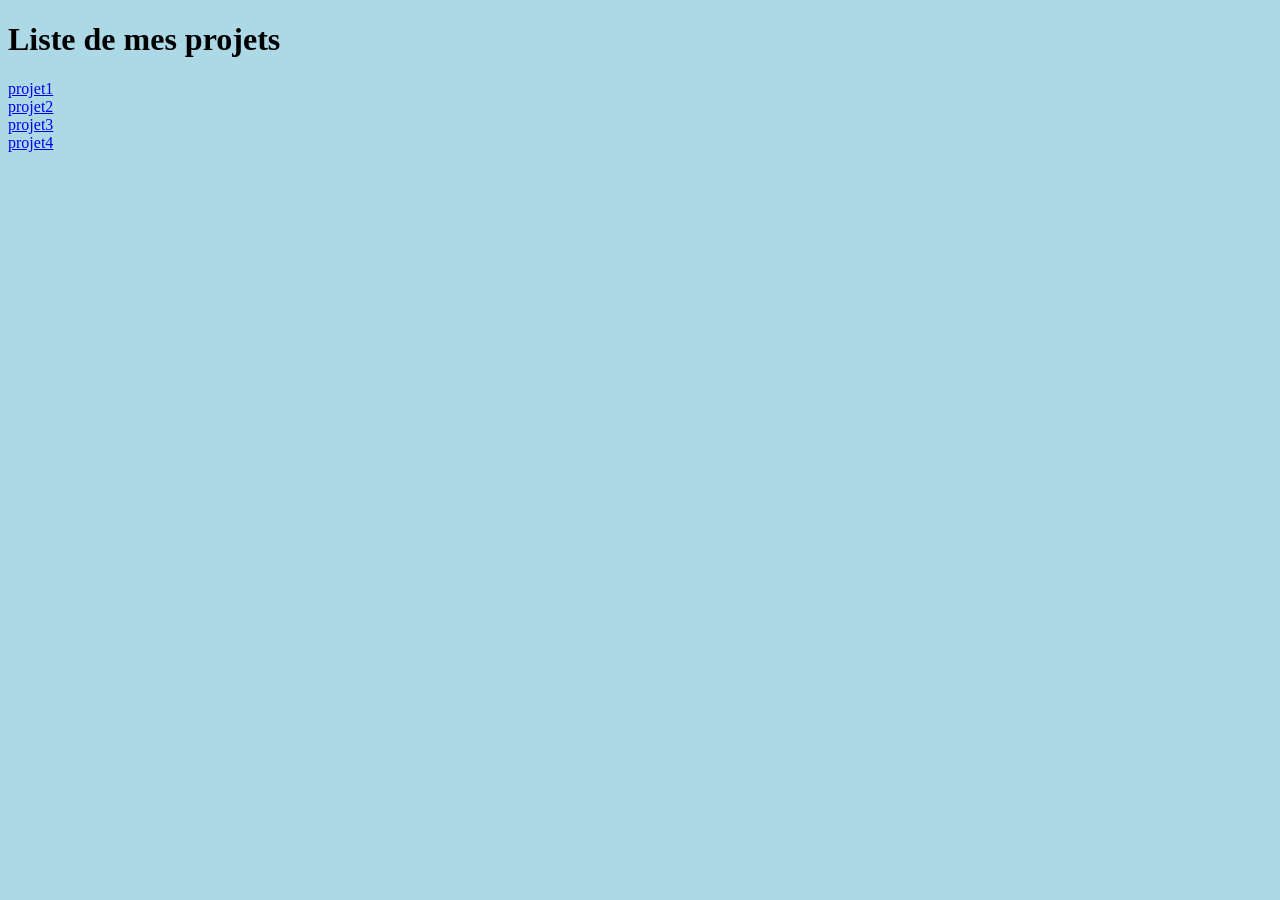
==== index.html @ d519302d "Add files via upload" ====
<!DOCTYPE html>
<html>
<head>
	<meta charset="utf-8">
	<meta name="viewport" content="width=device-width, initial-scale=1">
	<title></title>
</head>
<body bgcolor="lightblue">
<body>
	<head></head>
	<h1>Liste de mes projets</h1>

<a href="projet1/tp1.html">projet1</a> <br>
<a href="projet2/tp2.html">projet2</a> <br>
<a href="projet3/tp3.html">projet3</a> <br>
<a href="projet4/tp4.html">projet4</a> <br>
 </body>
</html>
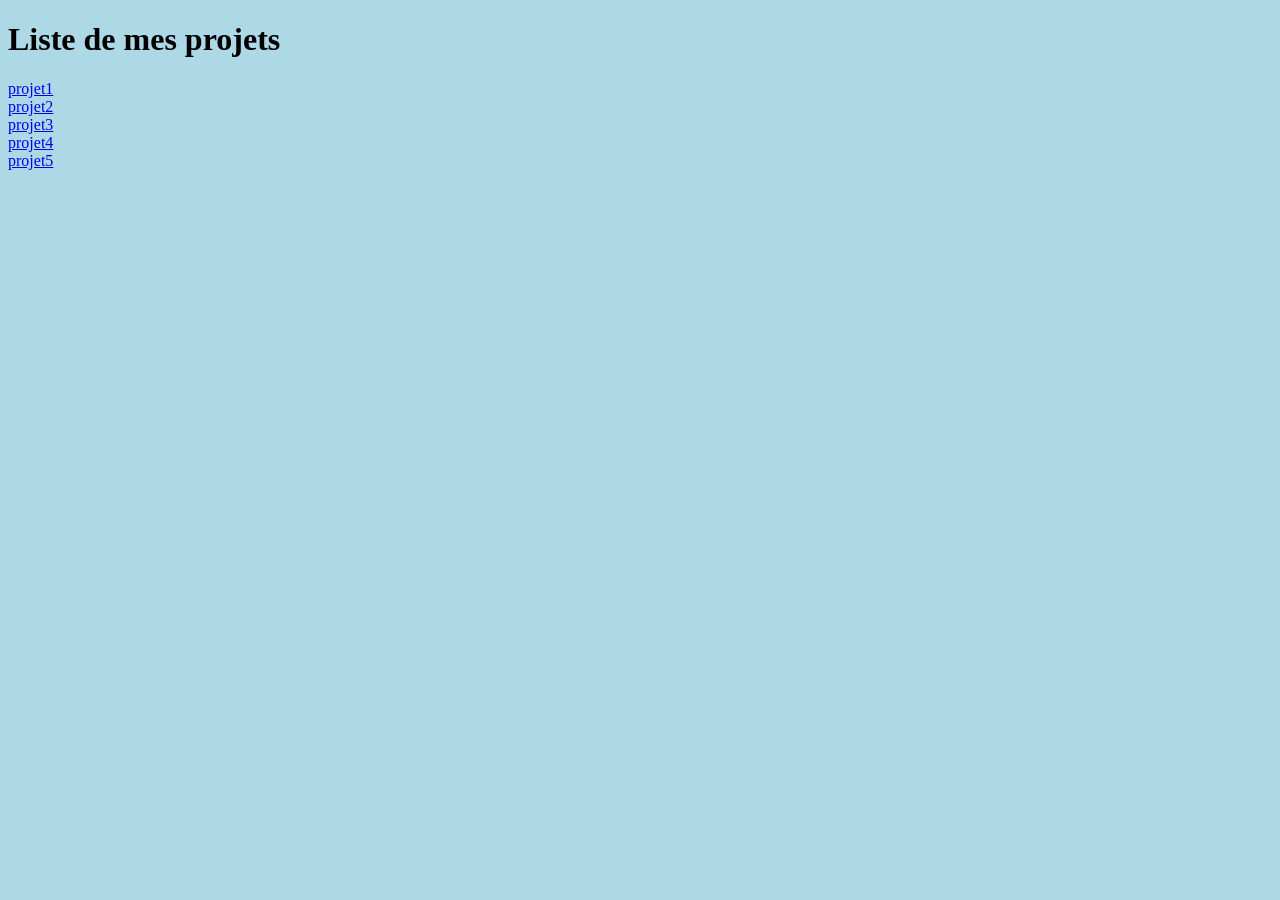
==== commit a2e0424f: "Add files via upload" ====
--- a/index.html
+++ b/index.html
@@ -5,7 +5,7 @@
 	<meta name="viewport" content="width=device-width, initial-scale=1">
 	<title></title>
 </head>
-<body bgcolor="lightblue">
+<body bgcolor="lightblue"> 
 <body>
 	<head></head>
 	<h1>Liste de mes projets</h1>
@@ -14,5 +14,6 @@
 <a href="projet2/tp2.html">projet2</a> <br>
 <a href="projet3/tp3.html">projet3</a> <br>
 <a href="projet4/tp4.html">projet4</a> <br>
+<a href="projet5/tp5.html">projet5</a> <br>
  </body>
 </html>
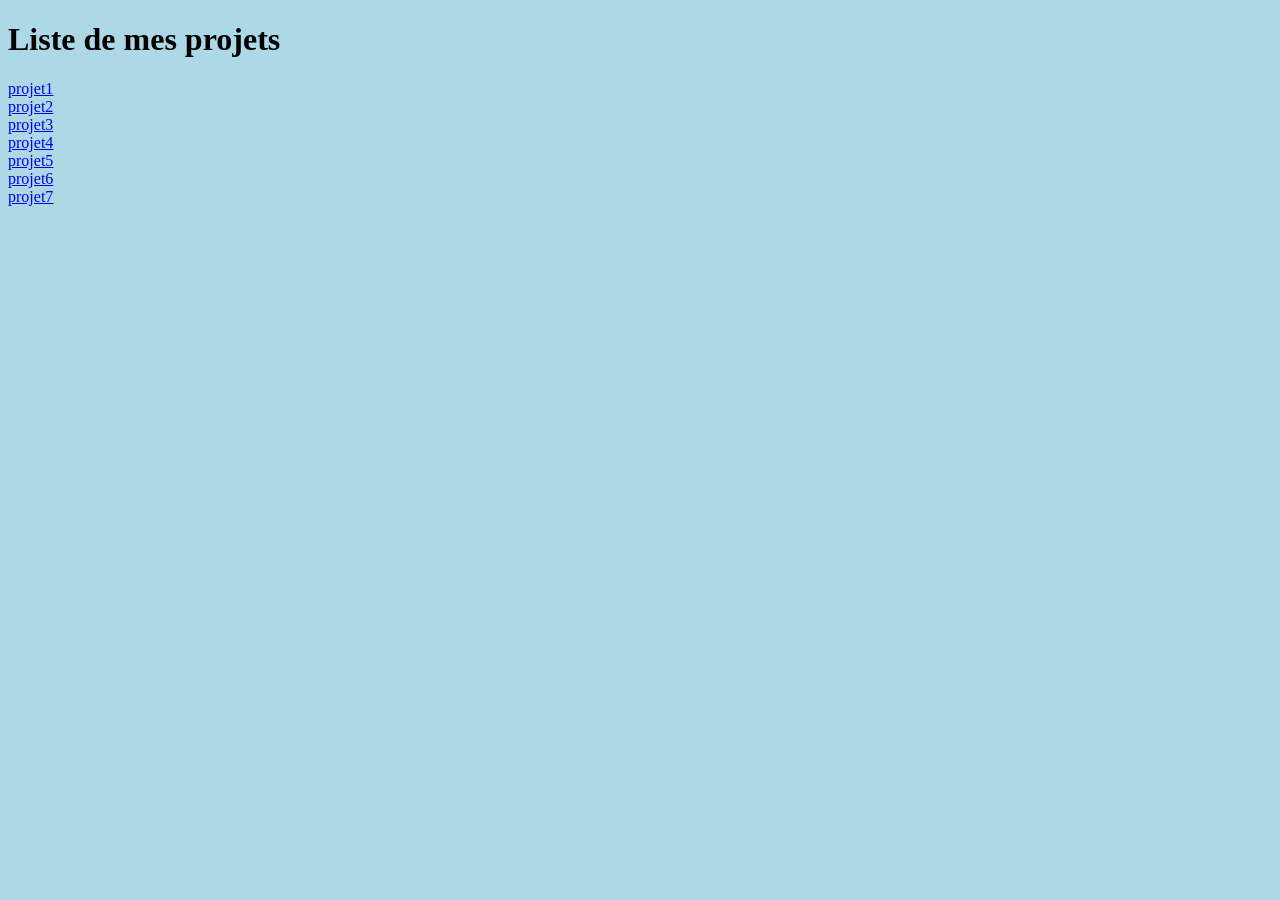
==== commit 68b4a3a3: "Add files via upload" ====
--- a/index.html
+++ b/index.html
@@ -15,5 +15,7 @@
 <a href="projet3/tp3.html">projet3</a> <br>
 <a href="projet4/tp4.html">projet4</a> <br>
 <a href="projet5/tp5.html">projet5</a> <br>
+<a href="projet6/projet6.html">projet6</a> <br>
+<a href="projet7/projet7.html">projet7</a> <br>
  </body>
 </html>
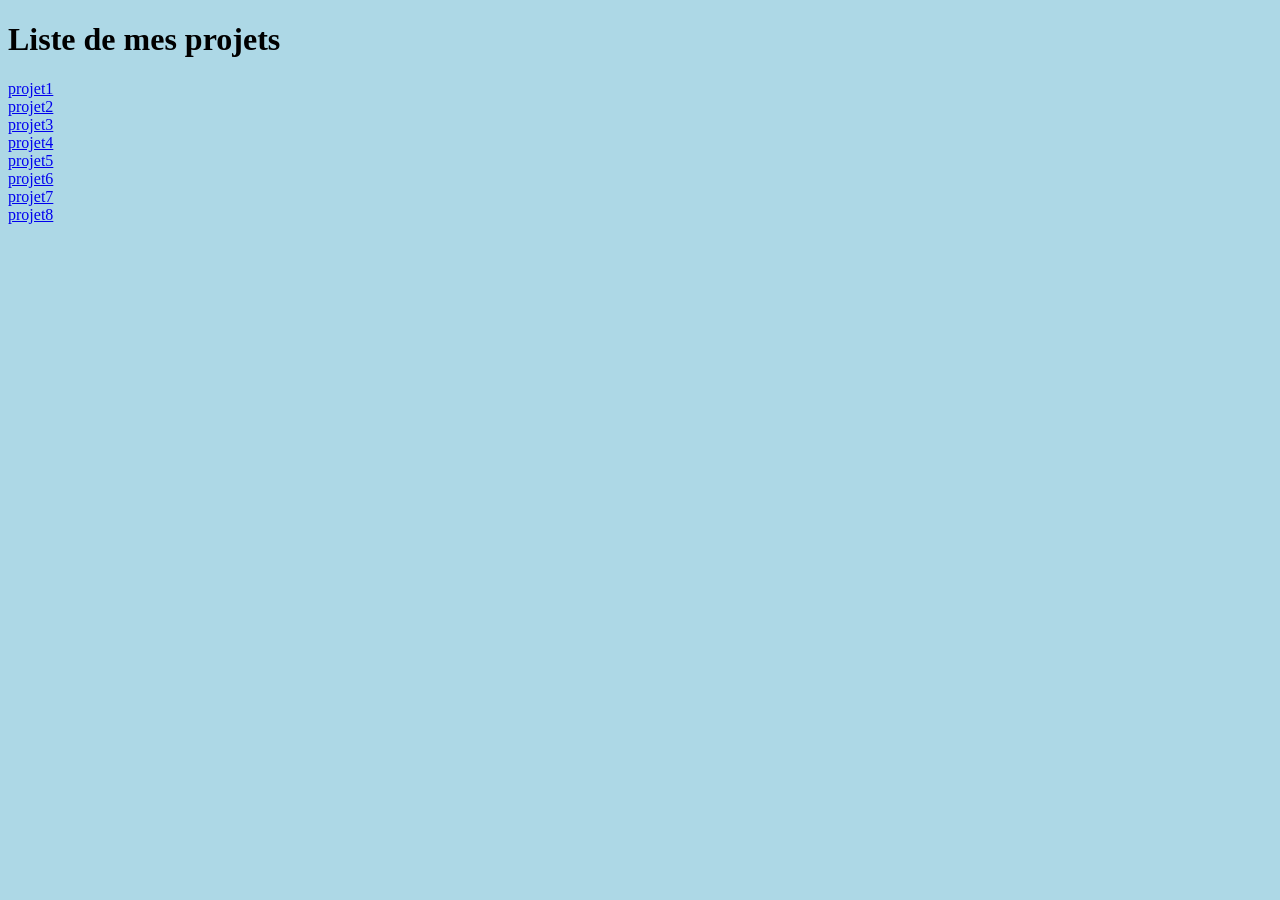
==== commit 23581de3: "Add files via upload" ====
--- a/index.html
+++ b/index.html
@@ -17,5 +17,6 @@
 <a href="projet5/tp5.html">projet5</a> <br>
 <a href="projet6/projet6.html">projet6</a> <br>
 <a href="projet7/projet7.html">projet7</a> <br>
+<a href="projet8/projet8.html">projet8</a> <br>
  </body>
 </html>
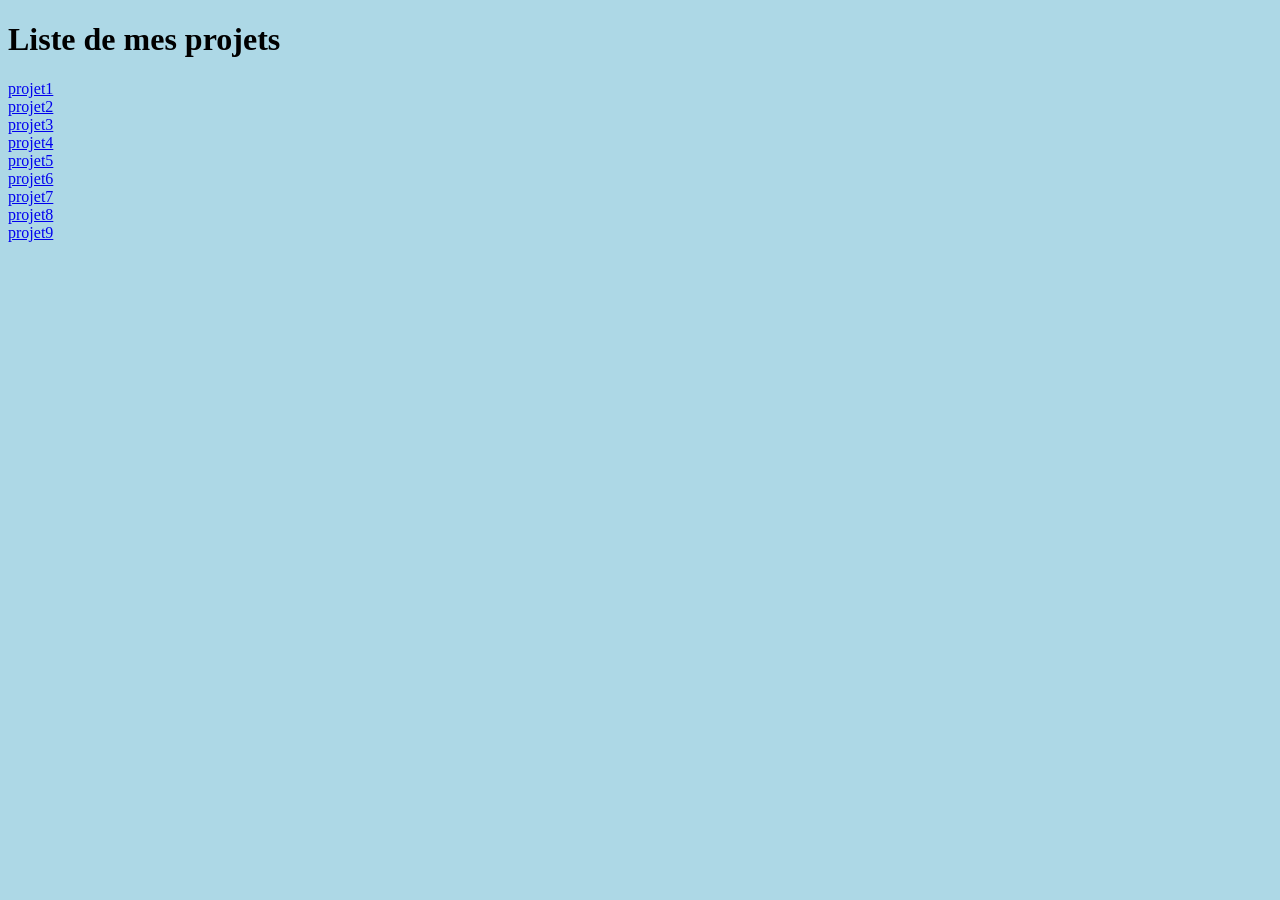
==== commit 63f62fcb: "Add files via upload" ====
--- a/index.html
+++ b/index.html
@@ -18,5 +18,7 @@
 <a href="projet6/projet6.html">projet6</a> <br>
 <a href="projet7/projet7.html">projet7</a> <br>
 <a href="projet8/projet8.html">projet8</a> <br>
+<a href="p1-js/ex1.html">projet9</a> <br>
+
  </body>
 </html>
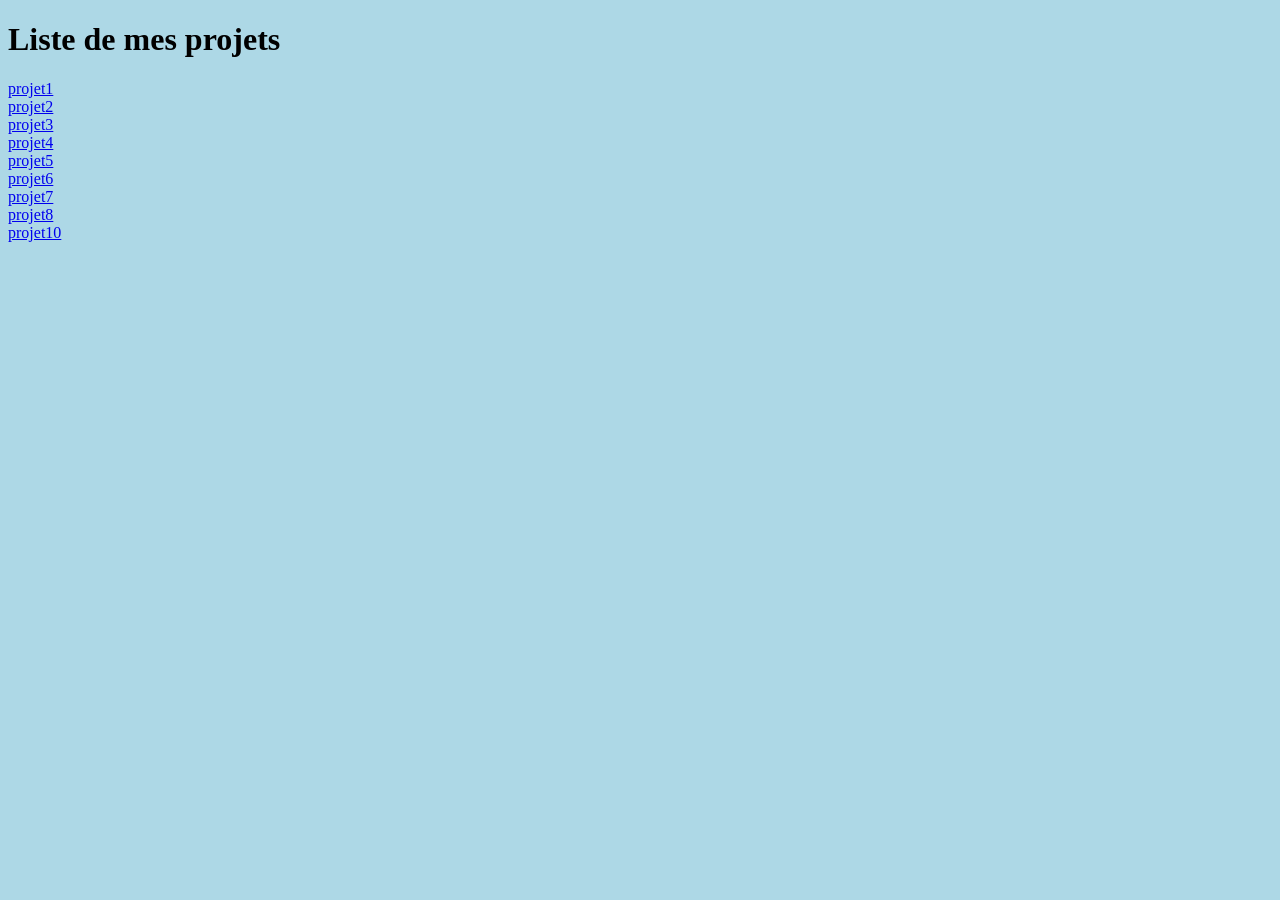
==== commit 197ed5ec: "Add files via upload" ====
--- a/index.html
+++ b/index.html
@@ -18,7 +18,7 @@
 <a href="projet6/projet6.html">projet6</a> <br>
 <a href="projet7/projet7.html">projet7</a> <br>
 <a href="projet8/projet8.html">projet8</a> <br>
-<a href="p1-js/ex1.html">projet9</a> <br>
+<a href="p1-js/ex1.html">projet10</a> <br>
 
  </body>
 </html>
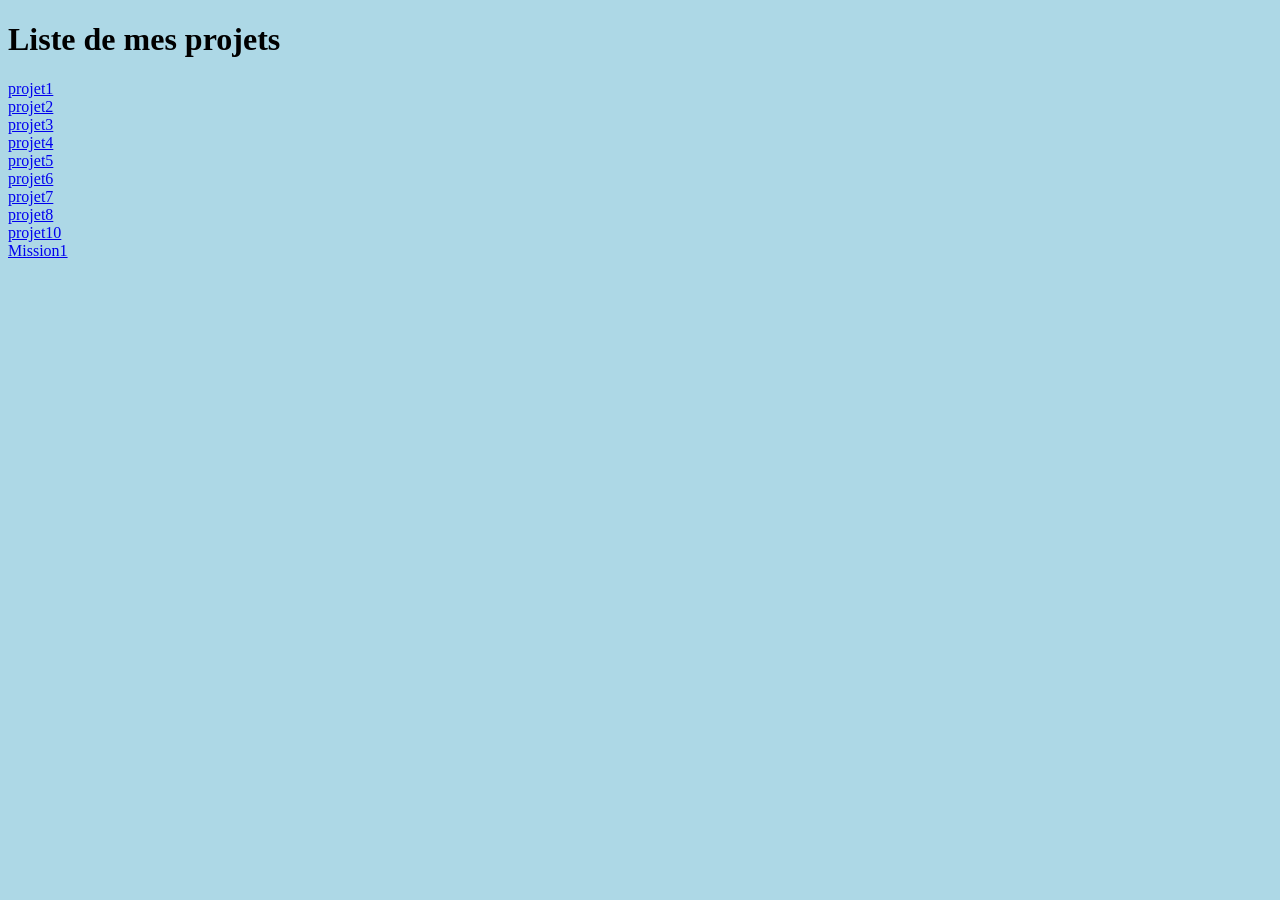
==== commit 693422eb: "Add files via upload" ====
--- a/index.html
+++ b/index.html
@@ -19,6 +19,7 @@
 <a href="projet7/projet7.html">projet7</a> <br>
 <a href="projet8/projet8.html">projet8</a> <br>
 <a href="p1-js/ex1.html">projet10</a> <br>
+<a href="mission1/m1.html">Mission1</a> <br>
 
  </body>
 </html>
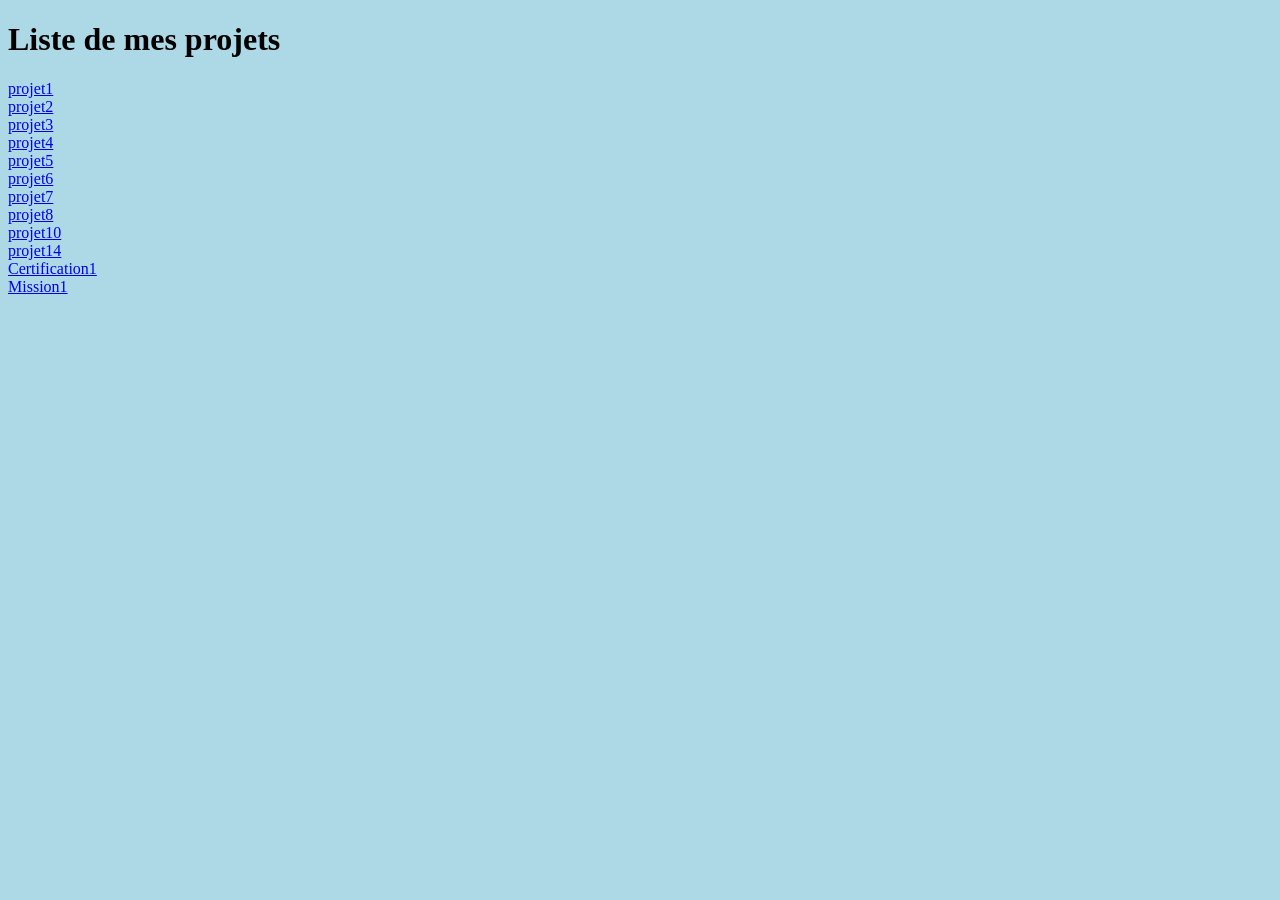
==== commit 85ab1946: "Add files via upload" ====
--- a/index.html
+++ b/index.html
@@ -19,7 +19,9 @@
 <a href="projet7/projet7.html">projet7</a> <br>
 <a href="projet8/projet8.html">projet8</a> <br>
 <a href="p1-js/ex1.html">projet10</a> <br>
+<a href="projet14/sql.html">projet14</a> <br>
+<a href="certification1/certif.html">Certification1</a> <br>
 <a href="mission1/m1.html">Mission1</a> <br>
 
  </body>
-</html>+</html>
